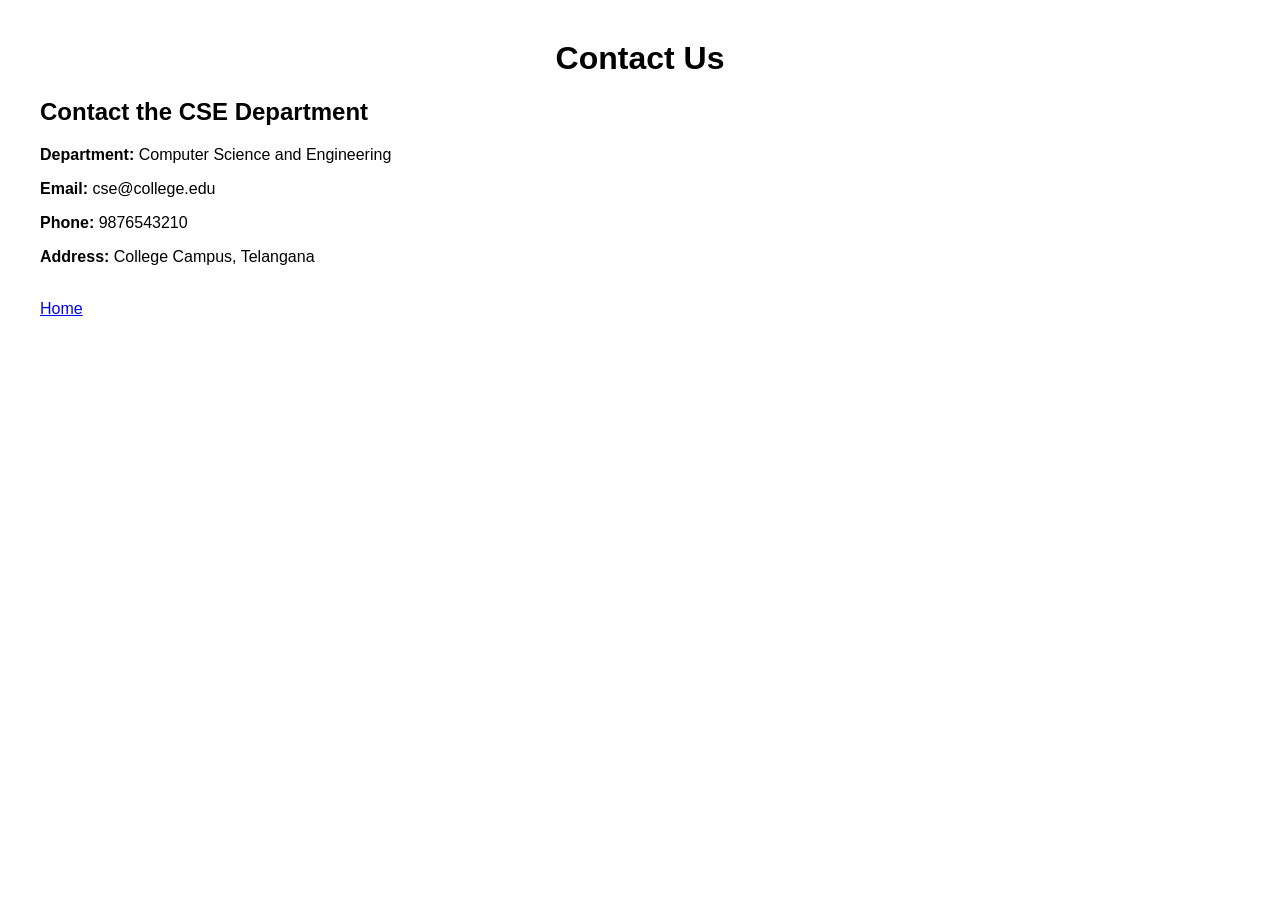
==== contact.html @ cd8dd6a0 "Initial college-department website" ====
<!DOCTYPE html>
<html>
<head>
    <title>Contact - CSE Department</title>
    <link rel="stylesheet" href="style.css">
</head>
<body>

    <h1>Contact Us</h1>
    <h2>Contact the CSE Department</h2>

    <p><strong>Department:</strong> Computer Science and Engineering</p>
    <p><strong>Email:</strong> cse@college.edu</p>
    <p><strong>Phone:</strong> 9876543210</p>
    <p><strong>Address:</strong> College Campus, Telangana</p>

    <br>
    <a href="index.html">Home</a>

</body>
</html>
---- style.css ----
body {
    font-family: Arial, sans-serif;
    margin: 40px;
}

h1 {
    text-align: center;
}

nav {
    margin: 20px 0;
}

nav a {
    margin-right: 20px;
}

table {
    border-collapse: collapse;
}

th, td {
    padding: 10px;
}
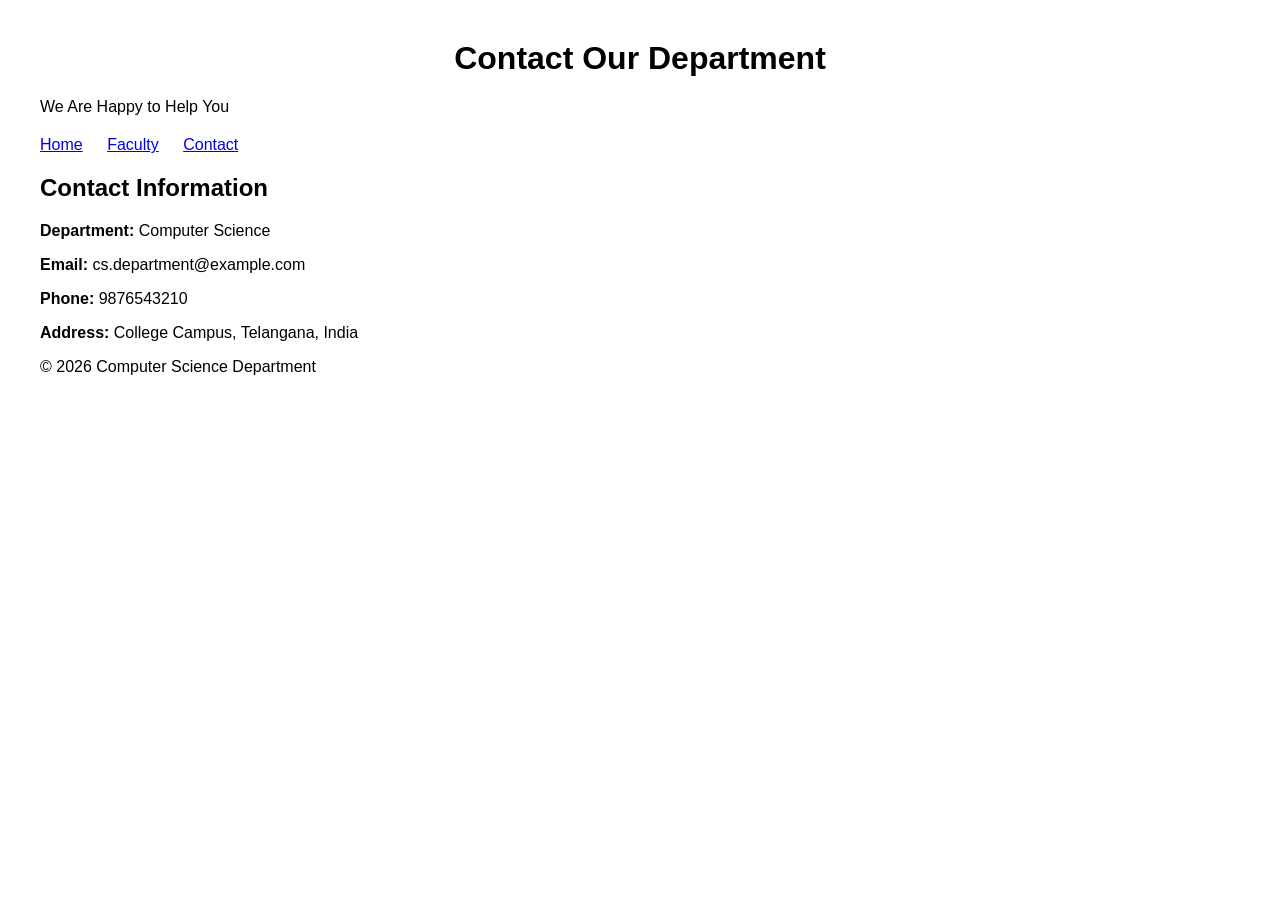
==== commit 1ee9eac2: "add contact page" ====
--- a/contact.html
+++ b/contact.html
@@ -1,22 +1,34 @@
 
 <!DOCTYPE html>
-<html>
+<html lang="en">
 <head>
-    <title>Contact - CSE Department</title>
+    <meta charset="UTF-8">
+    <meta name="viewport" content="width=device-width, initial-scale=1.0">
+    <title>Contact Us</title>
     <link rel="stylesheet" href="style.css">
 </head>
 <body>
+    <header>
+        <h1>Contact Our Department</h1>
+        <p>We Are Happy to Help You</p>
+    </header>
 
-    <h1>Contact Us</h1>
-    <h2>Contact the CSE Department</h2>
+    <nav>
+        <a href="index.html">Home</a>
+        <a href="faculty.html">Faculty</a>
+        <a href="contact.html">Contact</a>
+    </nav>
 
-    <p><strong>Department:</strong> Computer Science and Engineering</p>
-    <p><strong>Email:</strong> cse@college.edu</p>
-    <p><strong>Phone:</strong> 9876543210</p>
-    <p><strong>Address:</strong> College Campus, Telangana</p>
+    <main>
+        <h2>Contact Information</h2>
+        <p><strong>Department:</strong> Computer Science</p>
+        <p><strong>Email:</strong> cs.department@example.com</p>
+        <p><strong>Phone:</strong> 9876543210</p>
+        <p><strong>Address:</strong> College Campus, Telangana, India</p>
+    </main>
 
-    <br>
-    <a href="index.html">Home</a>
-
+    <footer>
+        <p>&copy; 2026 Computer Science Department</p>
+    </footer>
 </body>
 </html>
